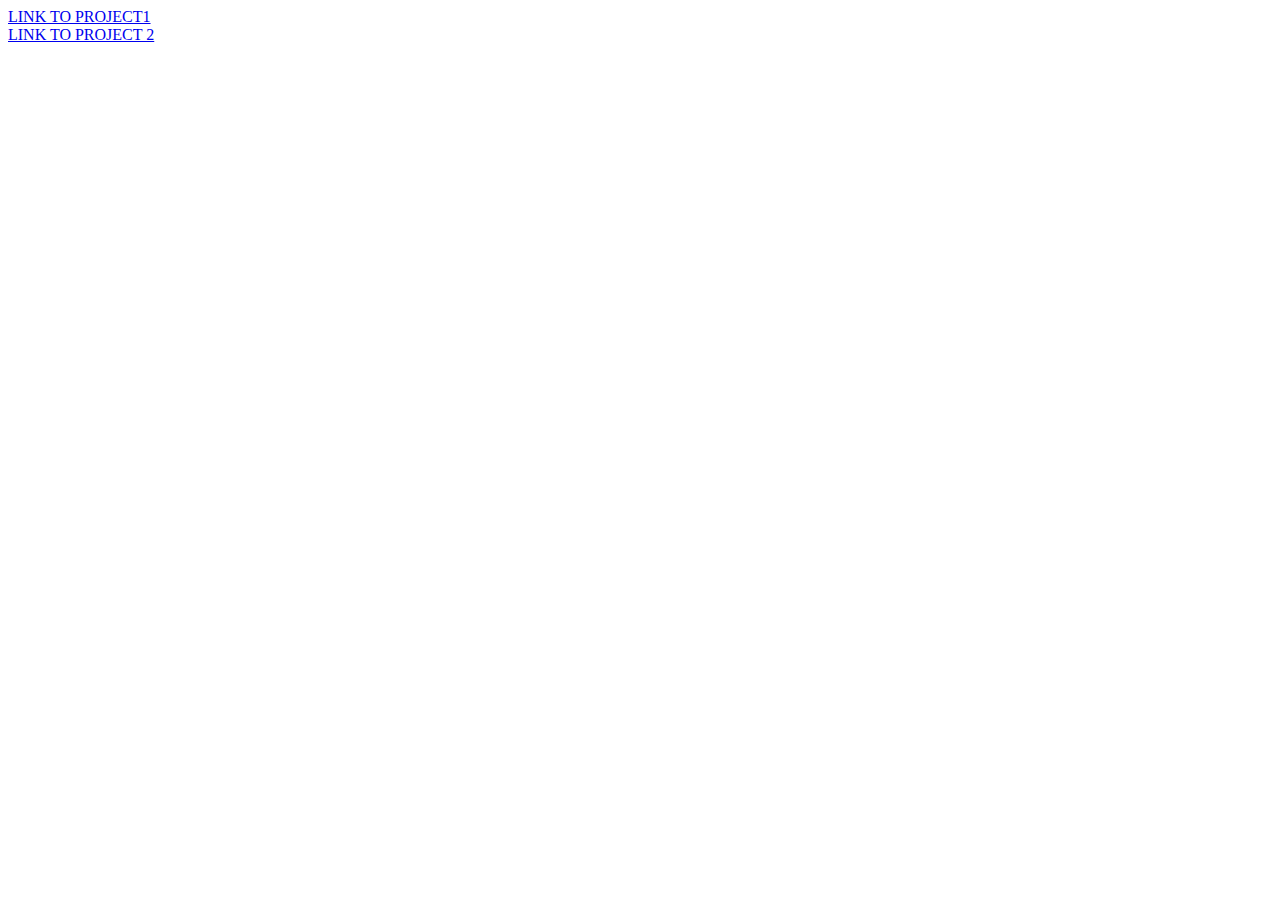
==== index.html @ 97ee6dc7 "adding index.html" ====
<!doctype html>
<html>

	<head>
    	<link rel="stylesheet" href="style2.css">

		<title> linked </title>
      
	</head>


	<body>
	<a href= "project 1/proj1.html"> LINK TO PROJECT1  </a> 
	<br />
	
	<a href= "project2/proj2.html"> LINK TO PROJECT 2 </a> 
	</body>

</html>
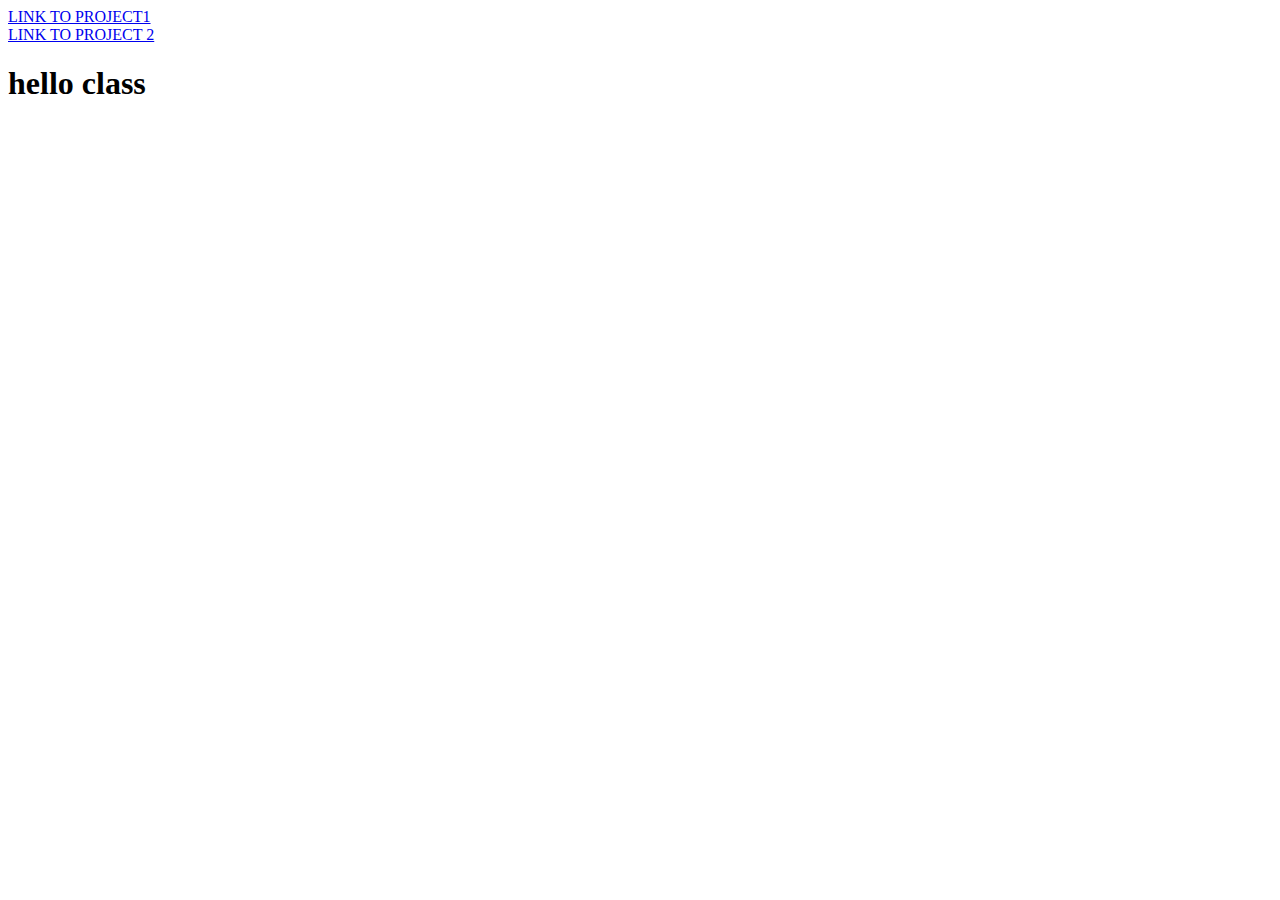
==== commit f53b501a: "massage" ====
--- a/index.html
+++ b/index.html
@@ -15,6 +15,6 @@
 	
 	<a href= "project2/proj2.html"> LINK TO PROJECT 2 </a> 
 	</body>
-
+	<h1> hello class</h1>
 </html>
 
